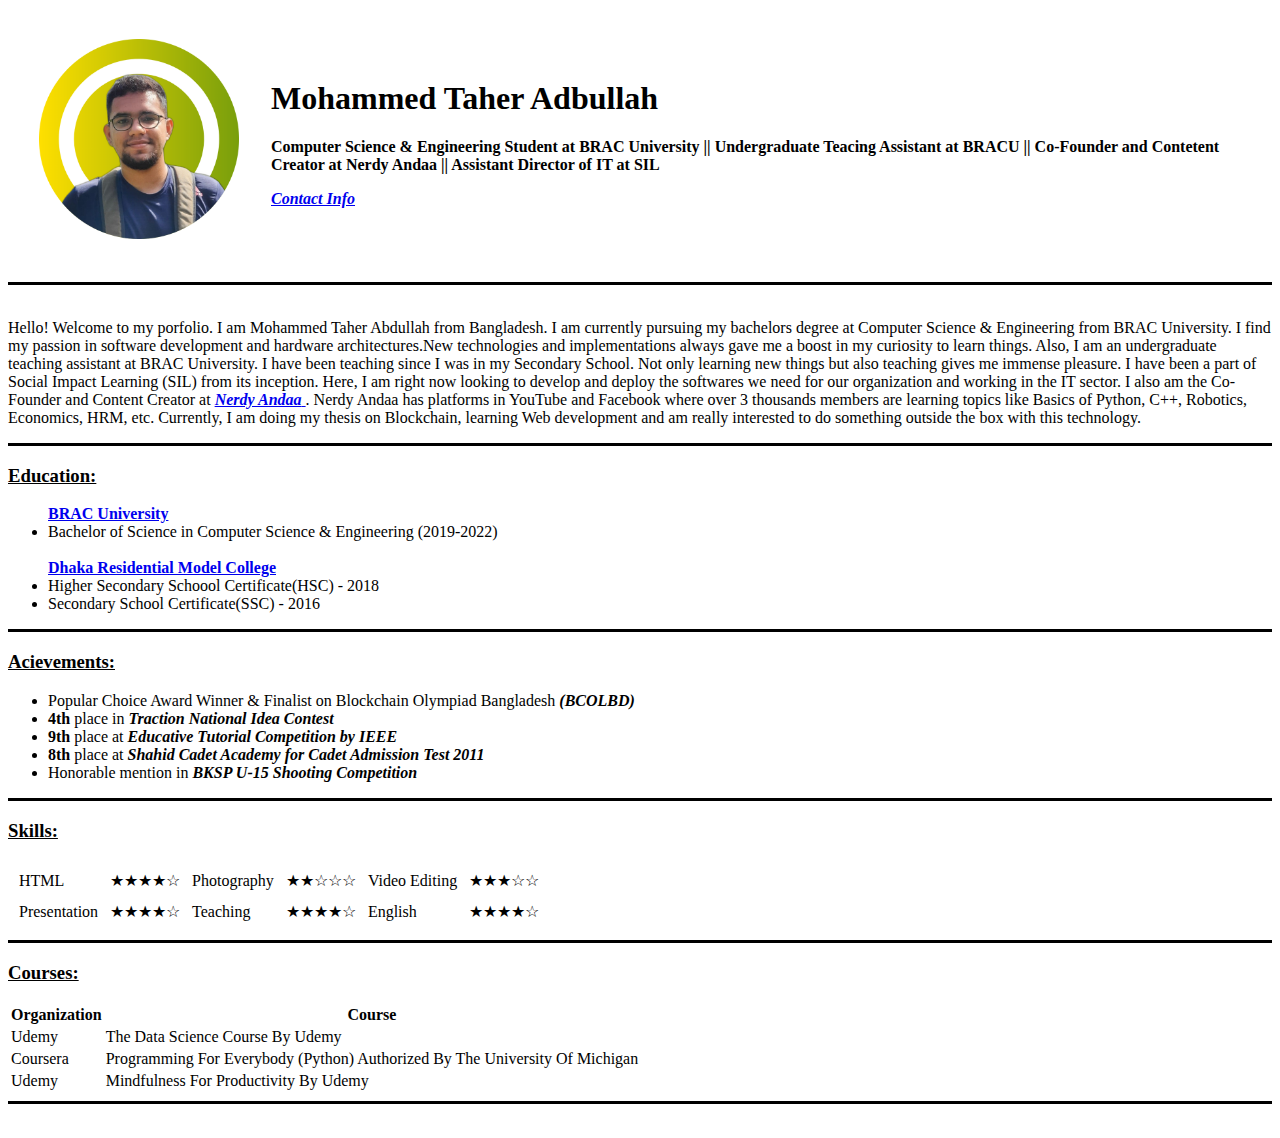
==== index.html @ 7f82e235 "Added initial CV website files" ====
<!DOCTYPE html>
<html lang="en">

  <head>
    <meta charset="UTF-8" />
    <meta http-equiv="X-UA-Compatible" content="IE=edge" />
    <meta name="viewport" content="width=device-width, initial-scale=1.0" />
    <title> Taher's Portfolio </title>
  </head>

  <body>
    <center>
    <table cellspacing = "30">
        <tr>
            <td>
                <img " src="images/Taher.png" width="200" height="200" alt="Taher's Profile Picture">
            </td>
            <td>
                <h1> Mohammed Taher Adbullah </h1>
                <p> <strong> Computer Science & Engineering Student at BRAC University || Undergraduate Teacing Assistant at BRACU || Co-Founder and Contetent Creator at Nerdy Andaa || Assistant Director of IT at SIL</strong> </p>
                <p> <em> <strong> <a href="contactInfo.html"> Contact Info </a> </strong> </em> </p>
            </td>
        </tr>
    
    </table>  
    </center>
    <hr size="3" color="Black">
    <p> <br> Hello! Welcome to my porfolio. I am Mohammed Taher Abdullah from Bangladesh. I am currently 
        pursuing my bachelors degree at Computer Science & Engineering from BRAC University. I find my 
        passion in software development and hardware architectures.New technologies and implementations 
        always gave me a boost in my curiosity to learn things. Also, I am an undergraduate teaching assistant 
        at BRAC University. I have been teaching since I was in my Secondary School. Not only learning new things 
        but also teaching gives me immense pleasure. I have been a part of Social Impact Learning (SIL) from its inception. Here, I am right now looking to develop and deploy the softwares we
        need for our organization and working in the IT sector. I also am the Co-Founder and Content Creator at 
        <strong> <a href="https://web.facebook.com/nerdyandaa"> <em>Nerdy Andaa</em> </a> </strong>. 
        Nerdy Andaa has platforms in YouTube and Facebook where over 3 thousands members are learning topics like Basics of Python, 
        C++, Robotics, Economics, HRM, etc. Currently, I am doing my thesis on Blockchain, learning Web development and am 
        really interested to do something outside the box with this technology.
    </p>

    <hr size = "3" color = "Black">

    <h3><u>Education:</u></h3>
    <ul>
        <strong> <a href="https://www.bracu.ac.bd/"> BRAC University </a> </strong>
        <li> Bachelor of Science in Computer Science & Engineering (2019-2022)</li>
        <br>
        <strong><a href="http://www.drmc.edu.bd/"> Dhaka Residential Model College  </a> </strong>
        <li>Higher Secondary Schoool Certificate(HSC) - 2018</li>
        <li>Secondary School Certificate(SSC) - 2016</li>
    </ul>

    <hr size = '3', color = 'Black'>
    
    <h3> <u> Acievements: </u> </h3>
    <ul>
        <li>Popular Choice Award Winner & Finalist on Blockchain Olympiad Bangladesh <strong> <em> (BCOLBD)  </em> </strong> </li>
        <li> <b> 4th </b> place in <strong> <em> Traction National Idea Contest </em> </strong> </li>
        <li> <b> 9th </b>place at <strong> <em> Educative Tutorial Competition by IEEE </em> </strong> </li>
        <li> <b> 8th </b> place at <strong> <em> Shahid Cadet Academy for Cadet Admission Test 2011 </em> </strong> </li>
        <li>Honorable mention in <strong> <em> BKSP U-15 Shooting Competition </em> </strong> </li>
    </ul>
    
    <hr size = '3', color="black">
    <h3> <u> Skills: </u> </h3>

    <table cellspacing = "10">
        <tr> 
            <td> HTML <td> ★★★★☆ </td> </td>
            <td> Photography <td> ★★☆☆☆ </td> </td>                   
            <td> Video Editing <td> ★★★☆☆ </td> </td>          
        </tr>
        <tr> 
            <td>Presentation <td> ★★★★☆ </td> </td>
            <td> Teaching <td> ★★★★☆ </td> </td>          
            <td> English <td> ★★★★☆ </td> </td>          
        </tr>
    </table>

    <hr size = '3', color="black">
    
    <h3> <u> Courses: </u> </h3>
    <table>
        <thead>
            <tr>
                <th>Organization</th>
                <th>Course</th>
            </tr>
        </thead>
        <tr>
            <td> Udemy </td>
            <td> The Data Science Course By Udemy</td>
        </tr>
        <tr>
            <td> Coursera </td>
            <td> Programming For Everybody (Python) Authorized By The University Of Michigan </td>
        </tr>
        <tr>
            <td> Udemy </td>
            <td> Mindfulness For Productivity By Udemy </td>
        </tr>

    </table>


    <hr size="3" color="black">
    <br>
</body>

</html>
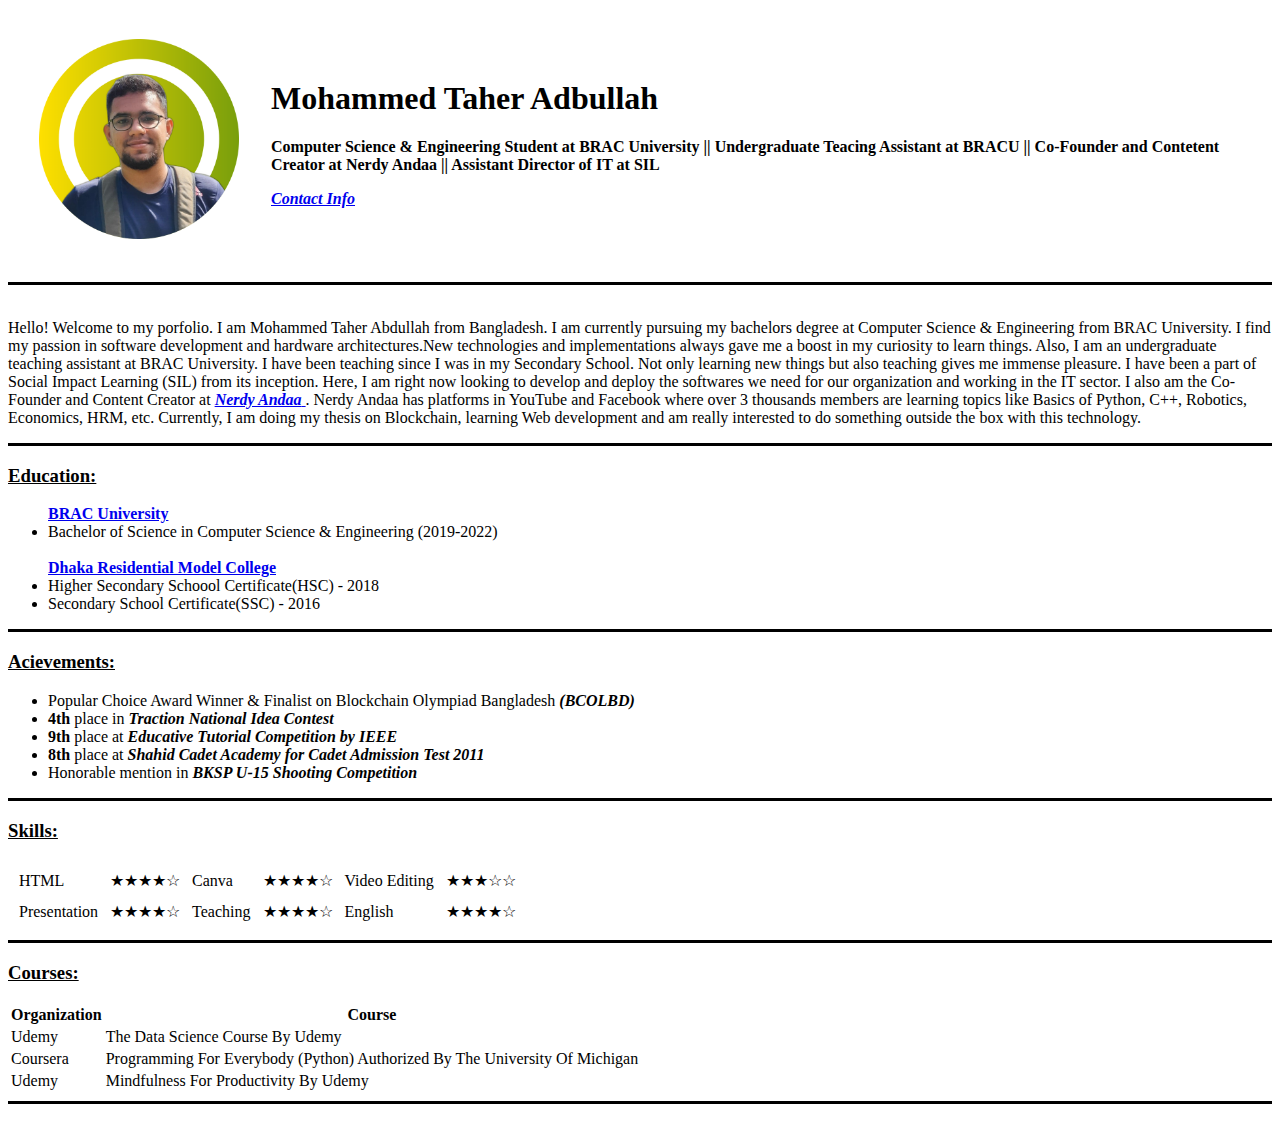
==== commit 332c442a: "Update index.html" ====
--- a/index.html
+++ b/index.html
@@ -66,8 +66,8 @@
 
     <table cellspacing = "10">
         <tr> 
-            <td> HTML <td> ★★★★☆ </td> </td>
-            <td> Photography <td> ★★☆☆☆ </td> </td>                   
+            <td> HTML <td> ★★★★☆</td> </td>
+            <td> Canva <td> ★★★★☆ </td> </td>                   
             <td> Video Editing <td> ★★★☆☆ </td> </td>          
         </tr>
         <tr> 
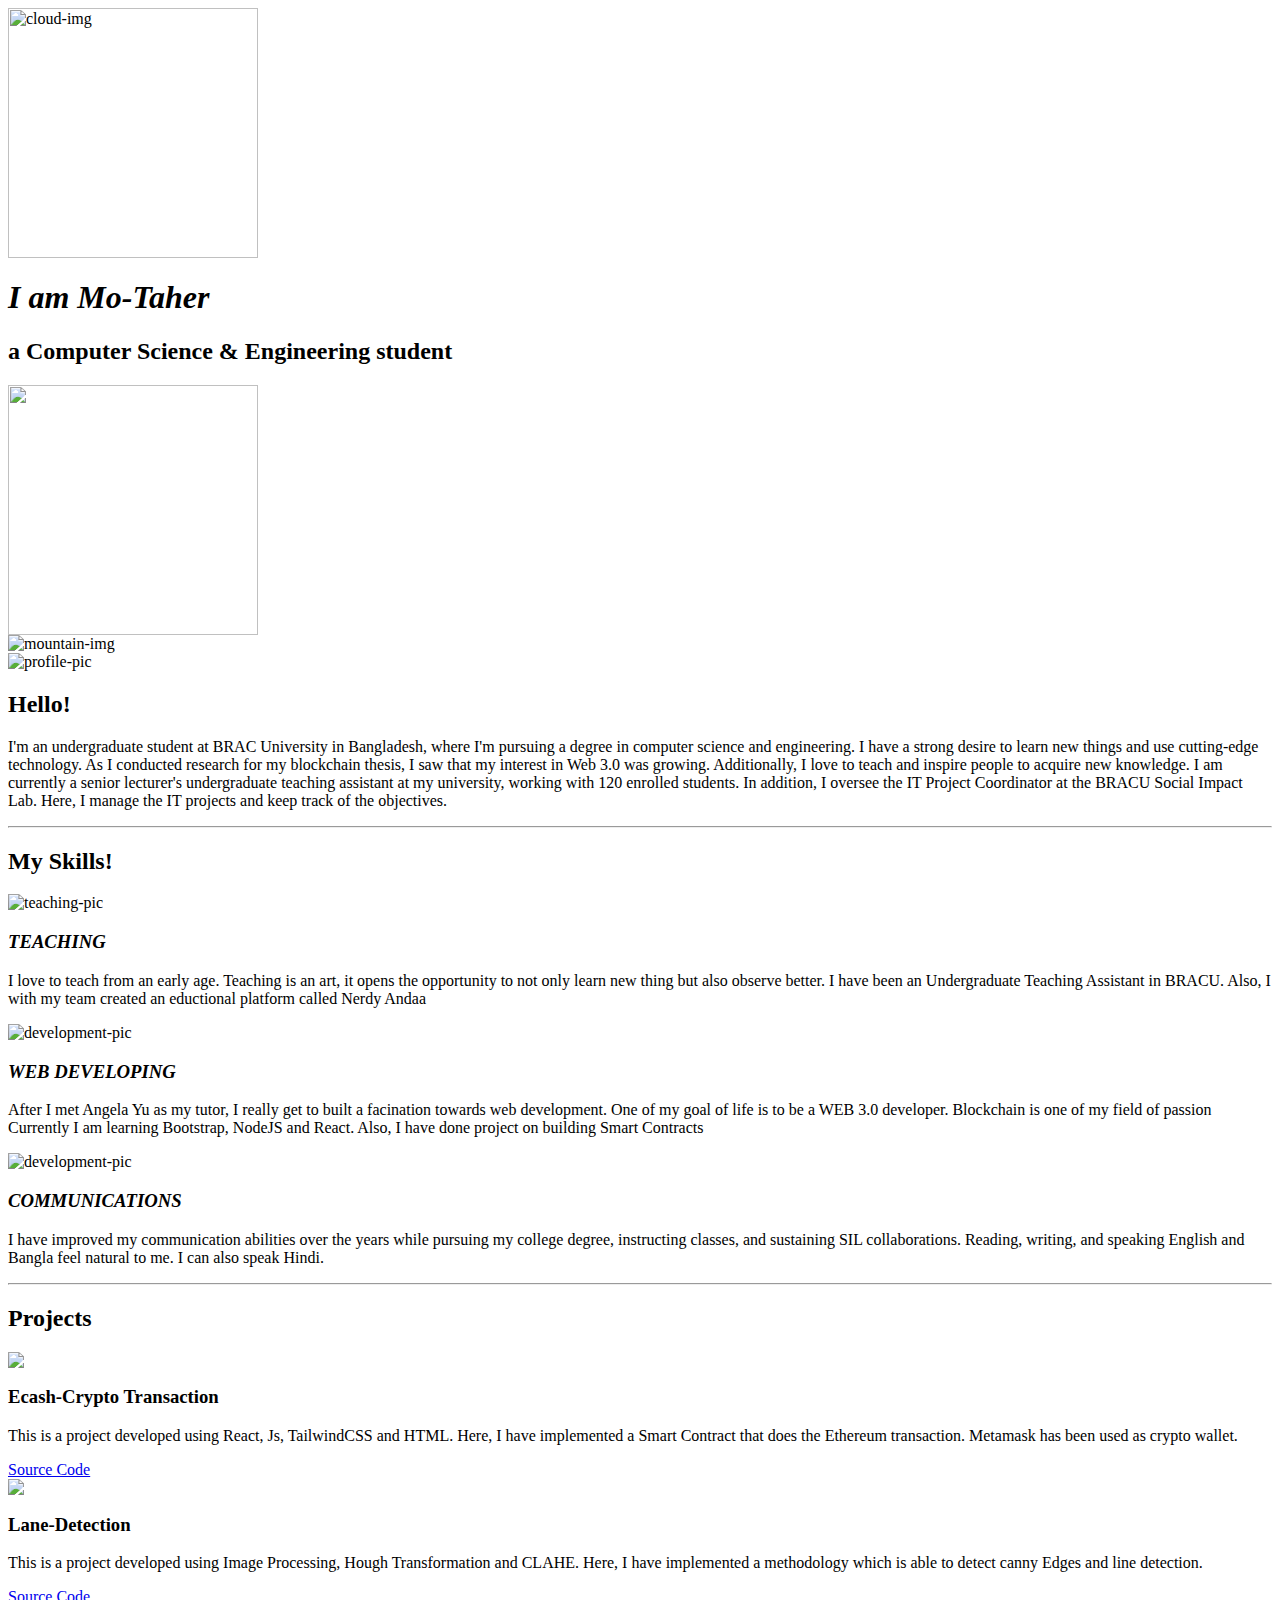
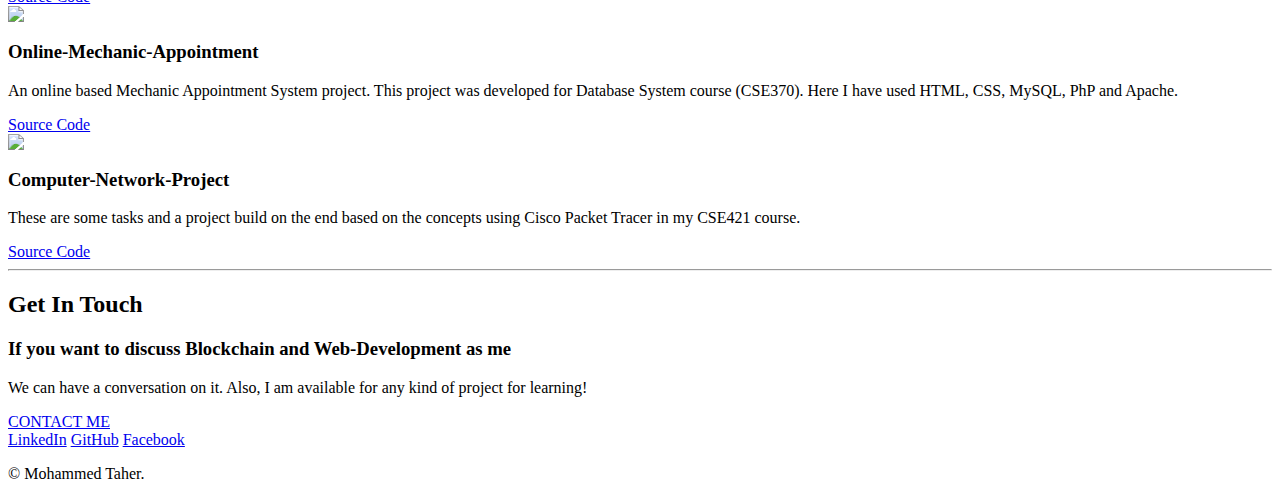
==== commit e45a3a5b: "Update index.html" ====
--- a/index.html
+++ b/index.html
@@ -1,110 +1,146 @@
-<!DOCTYPE html>
 <html lang="en">
+<head>
+    <meta charset="UTF-8">
+    <meta http-equiv="X-UA-Compatible" content="IE=edge">
+    <meta name="viewport" content="width=device-width, initial-scale=1.0">
+    <title>Mo-Taher</title>
+    <link rel="stylesheet" href="css/styles.css">
+    <link rel="icon" href="favicon.ico">
+    <link rel="preconnect" href="https://fonts.googleapis.com">
+    <link rel="preconnect" href="https://fonts.gstatic.com" crossorigin>
+    <link href="https://fonts.googleapis.com/css2?family=Caveat&family=Montserrat&family=Silkscreen&display=swap" rel="stylesheet">
+</head>
+    <body>
+        <div class = "topContainer"> 
+                    <img height="250px" width= "250px"class="rightCloud" src="images/cloud2.svg" alt="cloud-img">
+                    <h1><em>I am Mo-Taher</em></h1>
+                    <h2> a Computer Science & Engineering student </h2> 
+                    <img height="250px" width= "250px" class="leftCloud" src="images/cloud2.svg">
+                <div class="mointainAlign">
+                    <img class="mountain" src="images/mountain2.png" alt="mountain-img">       
+                </div>
+        </div>
+        
+        <div class="middleContainer">
+            <div class="profile">
+              <img class="profilePic" src="images/profilePicture.png" alt="profile-pic">
+              <h2>Hello!</h2>
+              <div class="bio">
+              <p> I'm an undergraduate student at BRAC University in Bangladesh, where I'm pursuing a degree in computer science and engineering. 
+                I have a strong desire to learn new things and use cutting-edge technology. As I conducted research for my blockchain thesis, I saw that my interest in Web 3.0 was growing. Additionally, I love to teach and inspire people to acquire new knowledge. I am currently a senior lecturer's undergraduate teaching assistant at my university, working with 120 enrolled students. In addition, I oversee the IT Project Coordinator at the BRACU Social Impact Lab. Here, I manage the IT projects and keep track of the objectives.</p>
+              </div>
+            </div>
+            <hr>
 
-  <head>
-    <meta charset="UTF-8" />
-    <meta http-equiv="X-UA-Compatible" content="IE=edge" />
-    <meta name="viewport" content="width=device-width, initial-scale=1.0" />
-    <title> Taher's Portfolio </title>
-  </head>
+            <div class="skills">
+              <h2>My Skills!</h2>
 
-  <body>
-    <center>
-    <table cellspacing = "30">
-        <tr>
-            <td>
-                <img " src="images/Taher.png" width="200" height="200" alt="Taher's Profile Picture">
-            </td>
-            <td>
-                <h1> Mohammed Taher Adbullah </h1>
-                <p> <strong> Computer Science & Engineering Student at BRAC University || Undergraduate Teacing Assistant at BRACU || Co-Founder and Contetent Creator at Nerdy Andaa || Assistant Director of IT at SIL</strong> </p>
-                <p> <em> <strong> <a href="contactInfo.html"> Contact Info </a> </strong> </em> </p>
-            </td>
-        </tr>
-    
-    </table>  
-    </center>
-    <hr size="3" color="Black">
-    <p> <br> Hello! Welcome to my porfolio. I am Mohammed Taher Abdullah from Bangladesh. I am currently 
-        pursuing my bachelors degree at Computer Science & Engineering from BRAC University. I find my 
-        passion in software development and hardware architectures.New technologies and implementations 
-        always gave me a boost in my curiosity to learn things. Also, I am an undergraduate teaching assistant 
-        at BRAC University. I have been teaching since I was in my Secondary School. Not only learning new things 
-        but also teaching gives me immense pleasure. I have been a part of Social Impact Learning (SIL) from its inception. Here, I am right now looking to develop and deploy the softwares we
-        need for our organization and working in the IT sector. I also am the Co-Founder and Content Creator at 
-        <strong> <a href="https://web.facebook.com/nerdyandaa"> <em>Nerdy Andaa</em> </a> </strong>. 
-        Nerdy Andaa has platforms in YouTube and Facebook where over 3 thousands members are learning topics like Basics of Python, 
-        C++, Robotics, Economics, HRM, etc. Currently, I am doing my thesis on Blockchain, learning Web development and am 
-        really interested to do something outside the box with this technology.
-    </p>
+              <div class="skillRow">
+                <img class="teachingPic" src="images/teaching.gif" alt="teaching-pic">
+                <h3><em>TEACHING</em></h3>
+                <p>I love to teach from an early age. Teaching is an art, it opens the opportunity to not only learn new thing but also observe better. I have been an Undergraduate Teaching Assistant in BRACU. Also, I with my team created an eductional platform called Nerdy Andaa</p>
+              </div>
 
-    <hr size = "3" color = "Black">
+              <div class="skillRow">
+                <img class="codingPic" src="images/coding.gif" alt="development-pic">
+                <h3><em>WEB DEVELOPING</em></h3>
+                <p>After I met Angela Yu as my tutor, I really get to built a facination towards web development. One of my goal of life is to be a WEB 3.0 developer. Blockchain is one of my field of passion Currently I am learning Bootstrap, NodeJS and React. 
+                    Also, I have done project on building Smart Contracts</p>
+              </div>
 
-    <h3><u>Education:</u></h3>
-    <ul>
-        <strong> <a href="https://www.bracu.ac.bd/"> BRAC University </a> </strong>
-        <li> Bachelor of Science in Computer Science & Engineering (2019-2022)</li>
-        <br>
-        <strong><a href="http://www.drmc.edu.bd/"> Dhaka Residential Model College  </a> </strong>
-        <li>Higher Secondary Schoool Certificate(HSC) - 2018</li>
-        <li>Secondary School Certificate(SSC) - 2016</li>
-    </ul>
+              <div class="skillRow">
+                <img class="lanPres" src="images/communications.gif" alt="development-pic">
+                <h3><em>COMMUNICATIONS</em></h3>
+                <p>I have improved my communication abilities over the years while pursuing my college degree, instructing classes, and sustaining SIL collaborations. Reading, writing, and speaking English and Bangla feel natural to me. I can also speak Hindi.</p>
+              </div>
 
-    <hr size = '3', color = 'Black'>
-    
-    <h3> <u> Acievements: </u> </h3>
-    <ul>
-        <li>Popular Choice Award Winner & Finalist on Blockchain Olympiad Bangladesh <strong> <em> (BCOLBD)  </em> </strong> </li>
-        <li> <b> 4th </b> place in <strong> <em> Traction National Idea Contest </em> </strong> </li>
-        <li> <b> 9th </b>place at <strong> <em> Educative Tutorial Competition by IEEE </em> </strong> </li>
-        <li> <b> 8th </b> place at <strong> <em> Shahid Cadet Academy for Cadet Admission Test 2011 </em> </strong> </li>
-        <li>Honorable mention in <strong> <em> BKSP U-15 Shooting Competition </em> </strong> </li>
-    </ul>
-    
-    <hr size = '3', color="black">
-    <h3> <u> Skills: </u> </h3>
+            </div>
+            <hr> 
+          </div>
+          
+          <div class="middleContainer2">
+            <div class="skills">
+              <h2>Projects</h2>
+              
+              <div>
+                <div class = "cards" >
+                  <div class = "cardImg" >
+                    <img witdh=100% src="https://user-images.githubusercontent.com/68026627/194737158-86ba6215-98d9-4f9d-b760-1634bbbc241b.png" >
+                  </div>
+                  <div class = "cardDes" >
+                    <h3>Ecash-Crypto Transaction</h3>
+                    <p>This is a project developed using React, Js, TailwindCSS and HTML. Here, I have implemented a Smart Contract that does the Ethereum transaction. Metamask has been used as crypto wallet.</p>
+                  </div>
+                  <div class= "moreButton" >
+                    <a class="btn"  href="https://github.com/mo-taher/Ecash_Crypto_Transaction_System" >Source Code</a>
+                  </div>
+                  
+                </div>
+              
+                <div class = "cards" >
+                  <div class = "cardImg" >
+                    <img witdh=100% src="https://user-images.githubusercontent.com/68026627/194719534-b03c3e71-a244-4be1-890a-c441e4993a64.png" >
+                  </div>
+                  <div class = "cardDes" >
+                    <h3>Lane-Detection</h3>
+                    <p>This is a project developed using Image Processing, Hough Transformation and CLAHE. Here, I have implemented a methodology which is able to detect canny Edges and line detection.</p>
+                  </div>
+                  <div class= "moreButton" >
+                    <a class="btn" href="https://github.com/mo-taher/Lane-Detection-Using-Image-Processing" >Source Code</a>
+                  </div>
+                  
+                </div>
 
-    <table cellspacing = "10">
-        <tr> 
-            <td> HTML <td> ★★★★☆</td> </td>
-            <td> Canva <td> ★★★★☆ </td> </td>                   
-            <td> Video Editing <td> ★★★☆☆ </td> </td>          
-        </tr>
-        <tr> 
-            <td>Presentation <td> ★★★★☆ </td> </td>
-            <td> Teaching <td> ★★★★☆ </td> </td>          
-            <td> English <td> ★★★★☆ </td> </td>          
-        </tr>
-    </table>
+                <div class = "cards" >
+                  <div class = "cardImg" >
+                    <img witdh=100% src="https://user-images.githubusercontent.com/68026627/194719126-70eded30-e708-4344-be4e-296af48be45c.png" >
+                  </div>
+                  <div class = "cardDes" >
+                    <h3>Online-Mechanic-Appointment</h3>
+                    <p>An online based Mechanic Appointment System project. This project was developed for Database System course (CSE370).
+                      Here I have used HTML, CSS, MySQL, PhP and Apache.
+                    </p>
+                  </div>
+                  <div class= "moreButton" >
+                    <a class="btn" href="https://github.com/mo-taher/Online-Mechanic-Appointment-System" >Source Code</a>
+                  </div>
+                </div>
 
-    <hr size = '3', color="black">
-    
-    <h3> <u> Courses: </u> </h3>
-    <table>
-        <thead>
-            <tr>
-                <th>Organization</th>
-                <th>Course</th>
-            </tr>
-        </thead>
-        <tr>
-            <td> Udemy </td>
-            <td> The Data Science Course By Udemy</td>
-        </tr>
-        <tr>
-            <td> Coursera </td>
-            <td> Programming For Everybody (Python) Authorized By The University Of Michigan </td>
-        </tr>
-        <tr>
-            <td> Udemy </td>
-            <td> Mindfulness For Productivity By Udemy </td>
-        </tr>
+                <div class = "cards" >
+                  <div class = "cardImg" >
+                    <img witdh=100% src="https://github.com/mo-taher/Computer-Network-Project/blob/main/Project/Group55_Topology.png?raw=true" >
+                  </div>
+                  <div class = "cardDes" >
+                    <h3>Computer-Network-Project</h3>
+                    <p>These are some tasks and a project build on the end based on the concepts using Cisco Packet Tracer in my CSE421 course.</p>
+                  </div>
+                  <div class= "moreButton" >
+                    <a class="btn" href="https://github.com/mo-taher/Computer-Network-Project">Source Code</a>
+                  </div>
+                </div>
 
-    </table>
+              </div>
+              
 
+            </div>
 
-    <hr size="3" color="black">
-    <br>
-</body>
+            <hr>
 
+            <div class="contactMe">
+              <h2>Get In Touch</h2>
+              <h3>If you want to discuss Blockchain and Web-Development as me</h3>
+              <p class="contactText">We can have a conversation on it. Also, I am available for any kind of project for learning!</p>
+              <a class="btn" href="contactMe.html">CONTACT ME</a>
+            </div>
+
+          </div>
+          
+          <div class="bottomContainer">
+            <a class="footer-link" href="https://www.linkedin.com/in/mohammed-taher-abdullah-a881171b8/">LinkedIn</a>
+            <a class="git" href="https://github.com/mo-taher">GitHub</a>
+            <a class="facebook" href="https://www.facebook.com/taher.abdullah.79">Facebook</a>
+            <p>© Mohammed Taher.</p>
+          </div>
+          
+    </body>
 </html>
